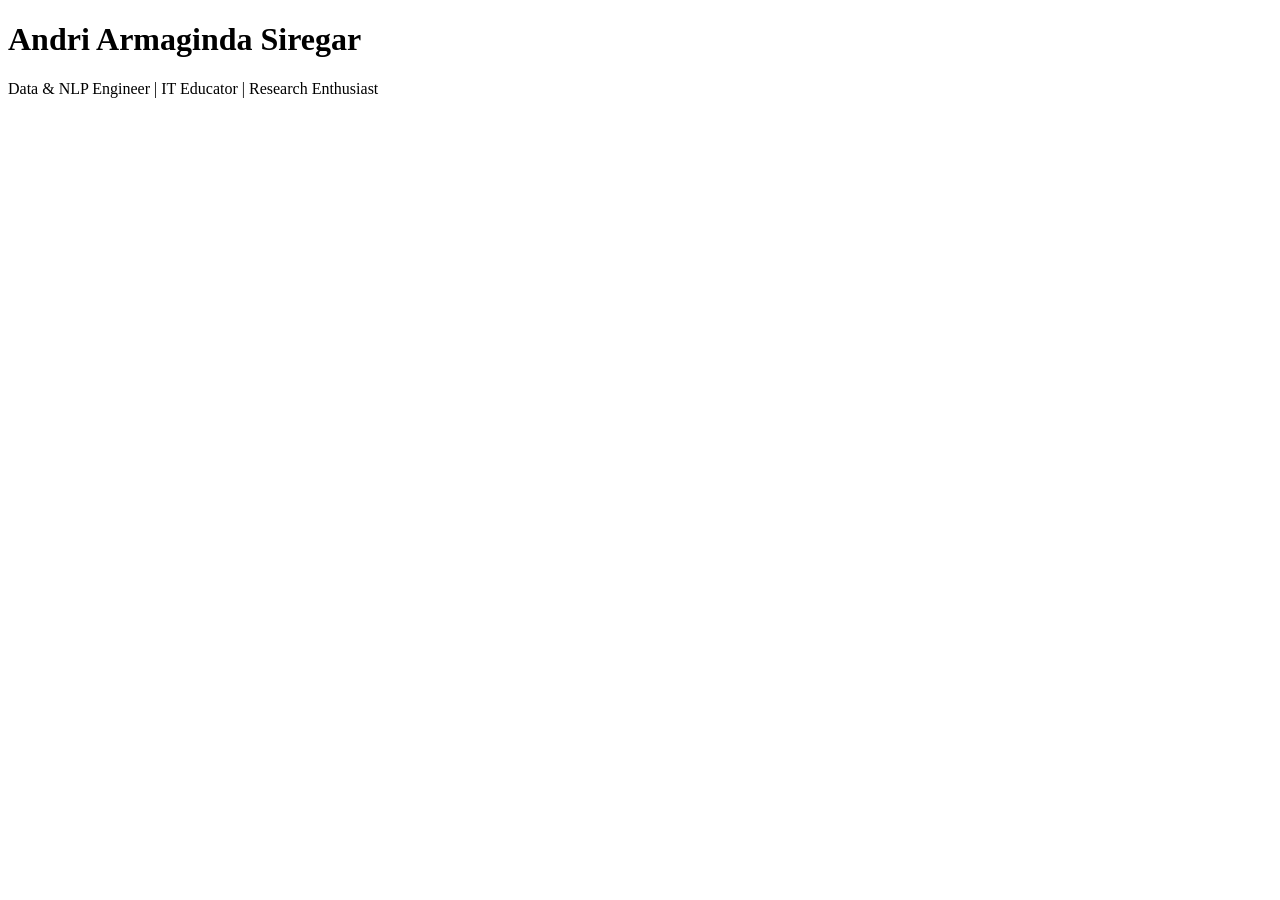
==== index.html @ e9ac1e04 "Create index.html" ====
<!DOCTYPE html>
<html lang="en">
<head>
  <meta charset="UTF-8">
  <title>Andri Armaginda Siregar | Portfolio</title>
</head>
<body>
  <h1>Andri Armaginda Siregar</h1>
  <p>Data & NLP Engineer | IT Educator | Research Enthusiast</p>
</body>
</html>
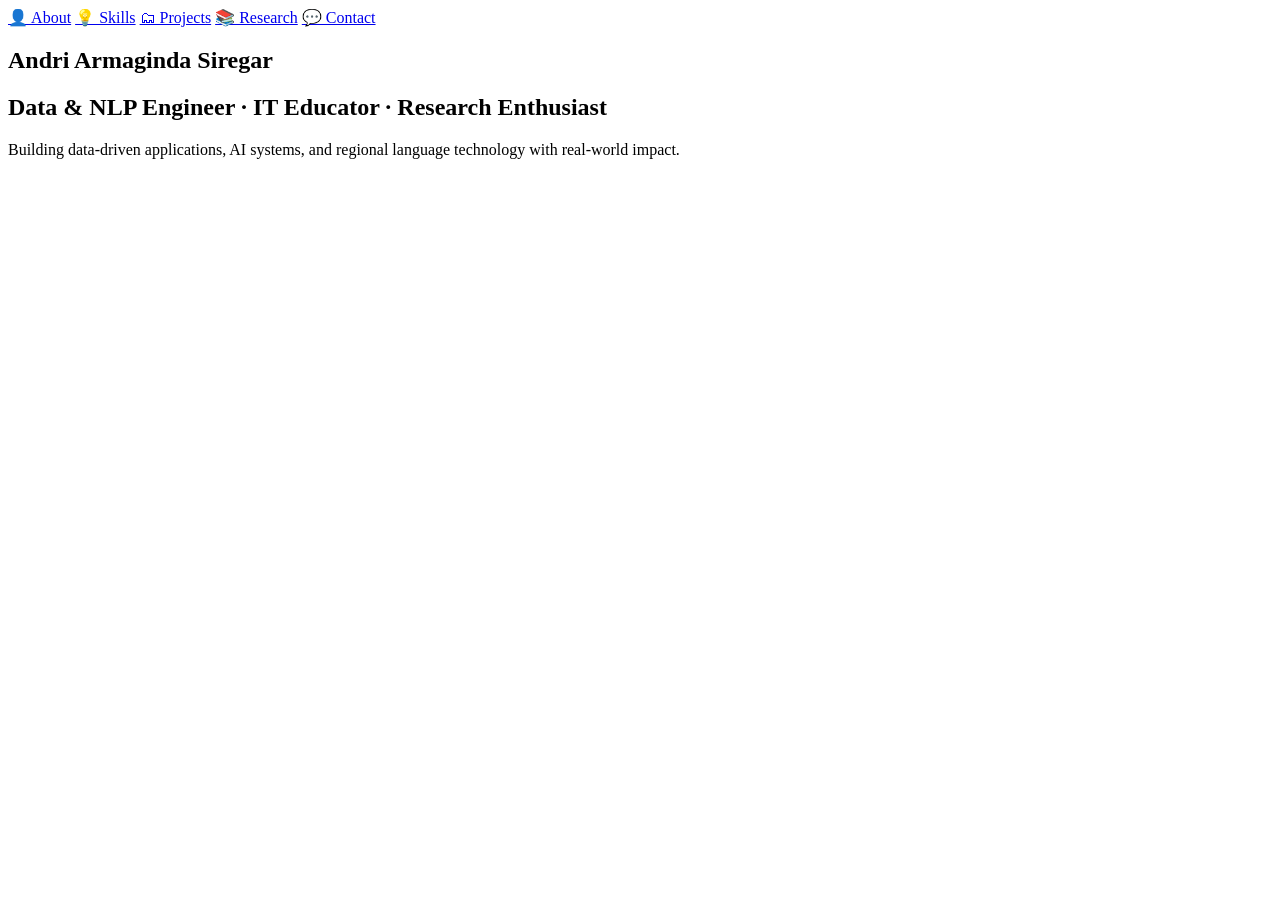
==== commit 65c96aa4: "Update index.html" ====
--- a/index.html
+++ b/index.html
@@ -1,11 +1,33 @@
 <!DOCTYPE html>
 <html lang="en">
 <head>
-  <meta charset="UTF-8">
+  <meta charset="UTF-8" />
   <title>Andri Armaginda Siregar | Portfolio</title>
+  <meta name="viewport" content="width=device-width, initial-scale=1.0" />
+
+  <link rel="stylesheet" href="assets/css/style.css" />
 </head>
 <body>
-  <h1>Andri Armaginda Siregar</h1>
-  <p>Data & NLP Engineer | IT Educator | Research Enthusiast</p>
+
+  <!-- NAVBAR -->
+  <nav class="glass-nav">
+    <a href="index.html" class="nav-item active">👤 About</a>
+    <a href="skills.html" class="nav-item">💡 Skills</a>
+    <a href="projects.html" class="nav-item">🗂 Projects</a>
+    <a href="research.html" class="nav-item">📚 Research</a>
+    <a href="contact.html" class="nav-item">💬 Contact</a>
+  </nav>
+
+  <!-- HERO -->
+  <section class="hero">
+    <h1>Andri Armaginda Siregar</h1>
+    <h2>Data & NLP Engineer · IT Educator · Research Enthusiast</h2>
+
+    <p>
+      Building data-driven applications, AI systems,
+      and regional language technology with real-world impact.
+    </p>
+  </section>
+
 </body>
 </html>
